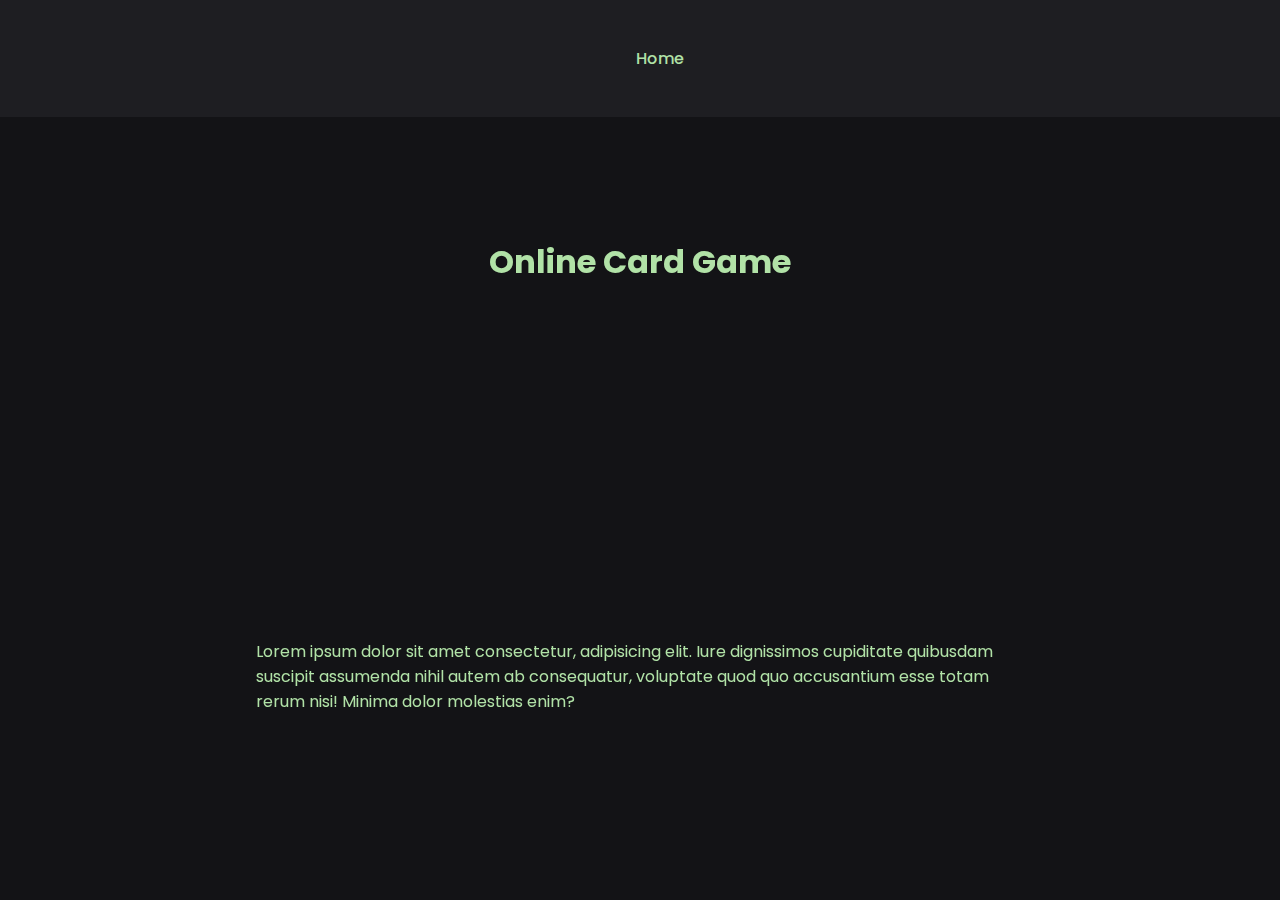
==== cardgame.html @ f4c0c3f0 "init" ====
<!DOCTYPE html>
<html>
    <head>
        <meta charset="utf-8">
        <meta http-equiv="X-UA-Compatible" content="IE=edge">
        <title>Harvey Test Site</title>
        <meta name="description" content="">
        <meta name="viewport" content="width=device-width, initial-scale=1">
        <link rel="stylesheet" href="style.css">
        <script defer src="app.js"></script>
    </head>
    <body>
        <header>
            <div class="container">
                <nav class="navbar">
                    <ul class="nav__links">
                        <li class="nav-items">
                            <a href="index.html" class="nav-link">Home</a>
                        </li>
                    </ul>
                </nav>
            </div>
        </header>

        <Main>
            <section class="hidden">
                <H1>Online Card Game</H1>
                <iframe width="560" height="315" src="https://www.youtube.com/embed/_pnhgJux4vc" title="YouTube video player" frameborder="0" allow="accelerometer; autoplay; clipboard-write; encrypted-media; gyroscope; picture-in-picture; web-share" allowfullscreen></iframe>
                <p>Lorem ipsum dolor sit amet consectetur, adipisicing elit. Iure dignissimos cupiditate quibusdam suscipit assumenda nihil autem ab consequatur, voluptate quod quo accusantium esse totam rerum nisi! Minima dolor molestias enim?</p>
            </section>

        </Main>

    </body>

</html>
---- style.css ----
@import url('https://fonts.googleapis.com/css2?family=Poppins&display=swap');

body{
    background-color: #131316;
    color: #b1e2a7;
    font-family: 'Poppins', sans-serif;
    padding: 0;
    margin: 0;
    box-sizing: border-box;
}

html{
    scroll-behavior: smooth;
}

section{
    display: grid;
    place-items: center;
    align-items: center;
    min-height: 400px;
    padding: 100px 20vw;
    position: relative;
    display: flex;
    flex-direction: column;
}

.hidden{
    opacity: 0;
    filter: blur(5px);
    transform: translateX(-100%);
    transition: all 1s;
}

@media(prefers-reduced-motion){
    .hidden{
        transition: non;
    }
}

.show{
    opacity: 1;
    filter: blur(0);
    transform: translateX(0);
}

li, a, button{
    font-family: 'Poppins', sans-serif;
    font-weight: 500;
    font-size: 16px;
    color: #b1e2a7;
    text-decoration: none;
}

header{
    display: flex;
    justify-content: space-evenly;
    align-items: center;
    padding: 30px 10%;
    background-color:  #1e1e22;;
}

.nav__links{
    list-style: none;
}

.nav__links li{
    display: inline-block;
    padding: 0px 30px;
}

.nav__links li a{
    transition: all 0.3s ease 0s;
}

.nav__links li a:hover{
    color: #408b31;
}

button{
    margin-left: 20px;
    padding: 9px 25px;
    background-color: rgb(0, 136, 100,1);
    border: none;
    border-radius: 50px;
    cursor: pointer;
    transition: all 0.3s ease 0s;
}

button:hover{
    background-color: rgb(0, 136, 100,0.8);
}

body::-webkit-scrollbar{
    width: 0.25rem;
}

body::-webkit-scrollbar-track{
    background: rgb(0, 136, 100,0.8);
}

body::-webkit-scrollbar-thumb{
    background: #b1e2a7;
}

.card {
    display: flex;
    flex-direction: column;
    justify-content: center;
    align-items: center;
    background: #353535;
    font-size: 3rem;
    color: #fff;
    box-shadow: rgba(3, 8, 20, 0.1) 0px 0.15rem 0.5rem, rgba(2, 8, 20, 0.1) 0px 0.075rem 0.175rem;
    height: 100%;
    width: 100%;
    border-radius: 4px;
    transition: all 500ms;
    overflow: hidden;

    background-size: cover;
    background-position: center;
    background-repeat: no-repeat;
 }
  
.card:hover {
    box-shadow: rgba(2, 8, 20, 0.1) 0px 0.35em 1.175em, rgba(2, 8, 20, 0.08) 0px 0.175em 0.5em;
    transform: translateY(-3px) scale(1.1);
 }

 .photo-grid {
    display: grid;
    gap: 1rem;
  
    grid-template-columns: repeat(auto-fit, minmax(240px, 1fr));
    grid-auto-rows: 240px;
  }
  
  /* Medium screens */
  @media screen and (min-width: 600px) {
    .card-tall {
      grid-row: span 2 / auto;
      font-family: 'Poppins', sans-serif;
      font-weight: 500;
      font-size: 30px;
      color: #ffffff;
      text-decoration: none;
      align-items:start;
      padding-left: 10px;
    }
  
    .card-wide {
      grid-column: span 2 / auto;
    }
  }

  .ProjectsGrid{

    display: grid;
    place-items: center;
    align-items: center;
    min-height: 400px;
    padding: 0px 0vw;
    position: relative;
    display: flex;
    flex-direction: column;
}
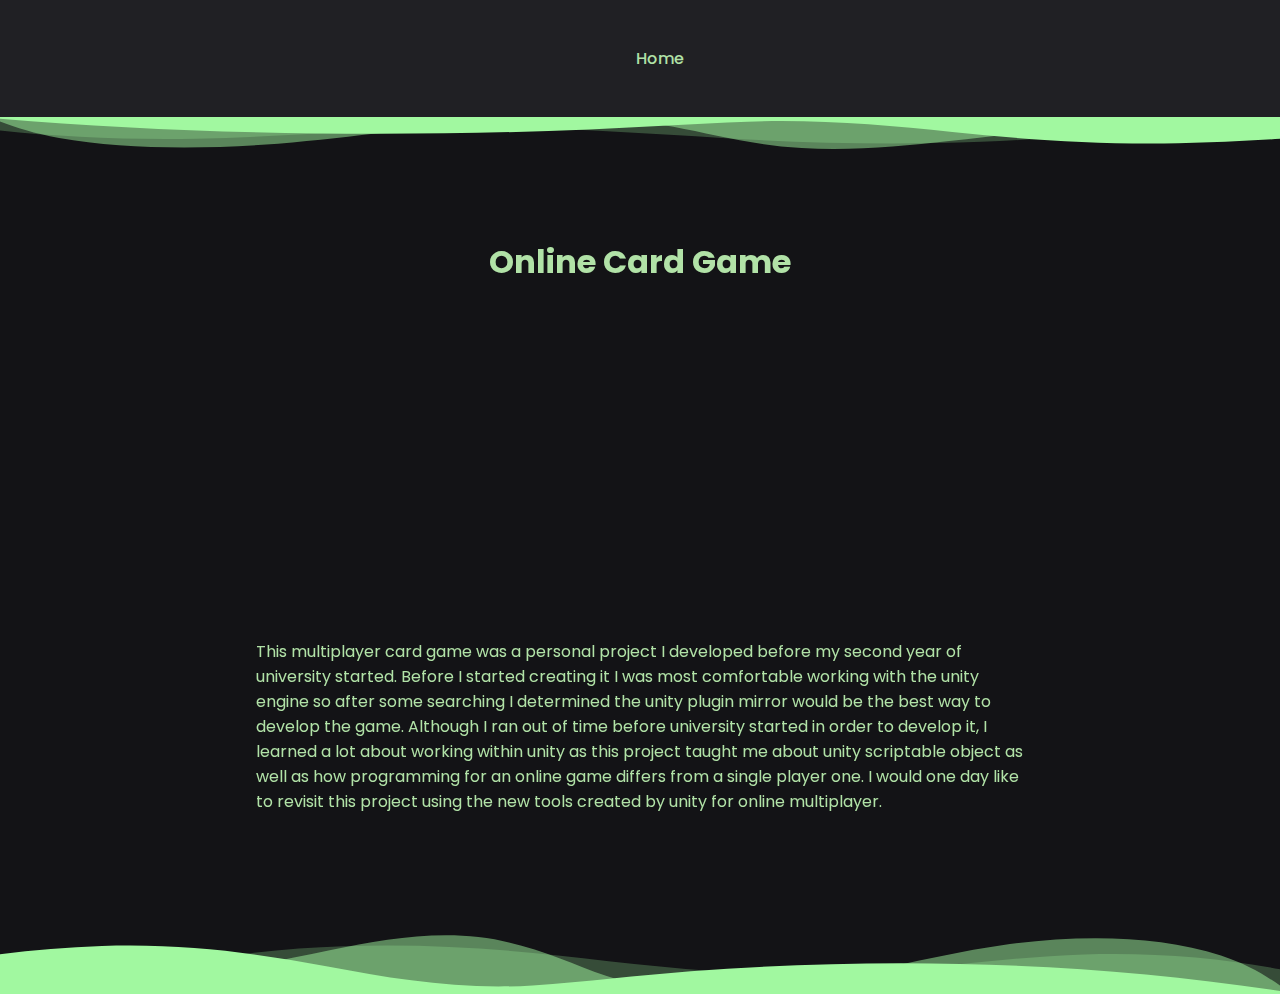
==== commit 54a61e00: "info added to multiple pages" ====
--- a/cardgame.html
+++ b/cardgame.html
@@ -23,12 +23,25 @@
         </header>
 
         <Main>
+            <div class="custom-shape-divider-top-1676848583">
+                <svg data-name="Layer 1" xmlns="http://www.w3.org/2000/svg" viewBox="0 0 1200 120" preserveAspectRatio="none">
+                    <path d="M0,0V46.29c47.79,22.2,103.59,32.17,158,28,70.36-5.37,136.33-33.31,206.8-37.5C438.64,32.43,512.34,53.67,583,72.05c69.27,18,138.3,24.88,209.4,13.08,36.15-6,69.85-17.84,104.45-29.34C989.49,25,1113-14.29,1200,52.47V0Z" opacity=".25" class="shape-fill"></path>
+                    <path d="M0,0V15.81C13,36.92,27.64,56.86,47.69,72.05,99.41,111.27,165,111,224.58,91.58c31.15-10.15,60.09-26.07,89.67-39.8,40.92-19,84.73-46,130.83-49.67,36.26-2.85,70.9,9.42,98.6,31.56,31.77,25.39,62.32,62,103.63,73,40.44,10.79,81.35-6.69,119.13-24.28s75.16-39,116.92-43.05c59.73-5.85,113.28,22.88,168.9,38.84,30.2,8.66,59,6.17,87.09-7.5,22.43-10.89,48-26.93,60.65-49.24V0Z" opacity=".5" class="shape-fill"></path>
+                    <path d="M0,0V5.63C149.93,59,314.09,71.32,475.83,42.57c43-7.64,84.23-20.12,127.61-26.46,59-8.63,112.48,12.24,165.56,35.4C827.93,77.22,886,95.24,951.2,90c86.53-7,172.46-45.71,248.8-84.81V0Z" class="shape-fill"></path>
+                </svg>
+            </div>
             <section class="hidden">
                 <H1>Online Card Game</H1>
                 <iframe width="560" height="315" src="https://www.youtube.com/embed/_pnhgJux4vc" title="YouTube video player" frameborder="0" allow="accelerometer; autoplay; clipboard-write; encrypted-media; gyroscope; picture-in-picture; web-share" allowfullscreen></iframe>
-                <p>Lorem ipsum dolor sit amet consectetur, adipisicing elit. Iure dignissimos cupiditate quibusdam suscipit assumenda nihil autem ab consequatur, voluptate quod quo accusantium esse totam rerum nisi! Minima dolor molestias enim?</p>
+                <p>This multiplayer card game was a personal project I developed before my second year of university started. Before I started creating it I was most comfortable working with the unity engine so after some searching I determined the unity plugin mirror would be the best way to develop the game. Although I ran out of time before university started in order to develop it, I learned a lot about working within unity as this project taught me about unity scriptable object as well as how programming for an online game differs from a single player one. I would one day like to revisit this project using the new tools created by unity for online multiplayer.</p>
             </section>
-
+            <div class="custom-shape-divider-bottom-1676848458">
+                <svg data-name="Layer 1" xmlns="http://www.w3.org/2000/svg" viewBox="0 0 1200 120" preserveAspectRatio="none">
+                    <path d="M0,0V46.29c47.79,22.2,103.59,32.17,158,28,70.36-5.37,136.33-33.31,206.8-37.5C438.64,32.43,512.34,53.67,583,72.05c69.27,18,138.3,24.88,209.4,13.08,36.15-6,69.85-17.84,104.45-29.34C989.49,25,1113-14.29,1200,52.47V0Z" opacity=".25" class="shape-fill"></path>
+                    <path d="M0,0V15.81C13,36.92,27.64,56.86,47.69,72.05,99.41,111.27,165,111,224.58,91.58c31.15-10.15,60.09-26.07,89.67-39.8,40.92-19,84.73-46,130.83-49.67,36.26-2.85,70.9,9.42,98.6,31.56,31.77,25.39,62.32,62,103.63,73,40.44,10.79,81.35-6.69,119.13-24.28s75.16-39,116.92-43.05c59.73-5.85,113.28,22.88,168.9,38.84,30.2,8.66,59,6.17,87.09-7.5,22.43-10.89,48-26.93,60.65-49.24V0Z" opacity=".5" class="shape-fill"></path>
+                    <path d="M0,0V5.63C149.93,59,314.09,71.32,475.83,42.57c43-7.64,84.23-20.12,127.61-26.46,59-8.63,112.48,12.24,165.56,35.4C827.93,77.22,886,95.24,951.2,90c86.53-7,172.46-45.71,248.8-84.81V0Z" class="shape-fill"></path>
+                </svg>
+            </div>
         </Main>
 
     </body>
--- a/style.css
+++ b/style.css
@@ -13,6 +13,10 @@
     scroll-behavior: smooth;
 }
 
+.icons{
+    padding-right: 50px;
+}
+
 section{
     display: grid;
     place-items: center;
@@ -56,7 +60,7 @@
     justify-content: space-evenly;
     align-items: center;
     padding: 30px 10%;
-    background-color:  #1e1e22;;
+    background-color:  #202024;;
 }
 
 .nav__links{
@@ -163,4 +167,52 @@
     position: relative;
     display: flex;
     flex-direction: column;
-}+}
+
+.custom-shape-divider-top-1676848583 {
+    position: absolute;
+    left: 0;
+    width: 100%;
+    overflow: hidden;
+    line-height: 0;
+}
+
+.custom-shape-divider-top-1676848583 svg {
+    position: relative;
+    display: block;
+    width: calc(116% + 1.3px);
+    height: 35px;
+}
+
+.custom-shape-divider-top-1676848583 .shape-fill {
+    fill: #A1F8A0;
+}
+
+.custom-shape-divider-bottom-1676848458 {
+    position: absolute;
+
+    left: 0;
+    width: 100%;
+    overflow: hidden;
+    line-height: 0;
+    transform: rotate(180deg);
+}
+
+.custom-shape-divider-bottom-1676848458 svg {
+    position: relative;
+    display: block;
+    width: calc(116% + 1.3px);
+    height: 64px;
+}
+
+.custom-shape-divider-bottom-1676848458 .shape-fill {
+    fill: #A1F8A0;
+}
+
+img {
+    border-radius: 50%;
+    margin-top: 50px;
+}
+em{
+    font-size: 17px;
+}
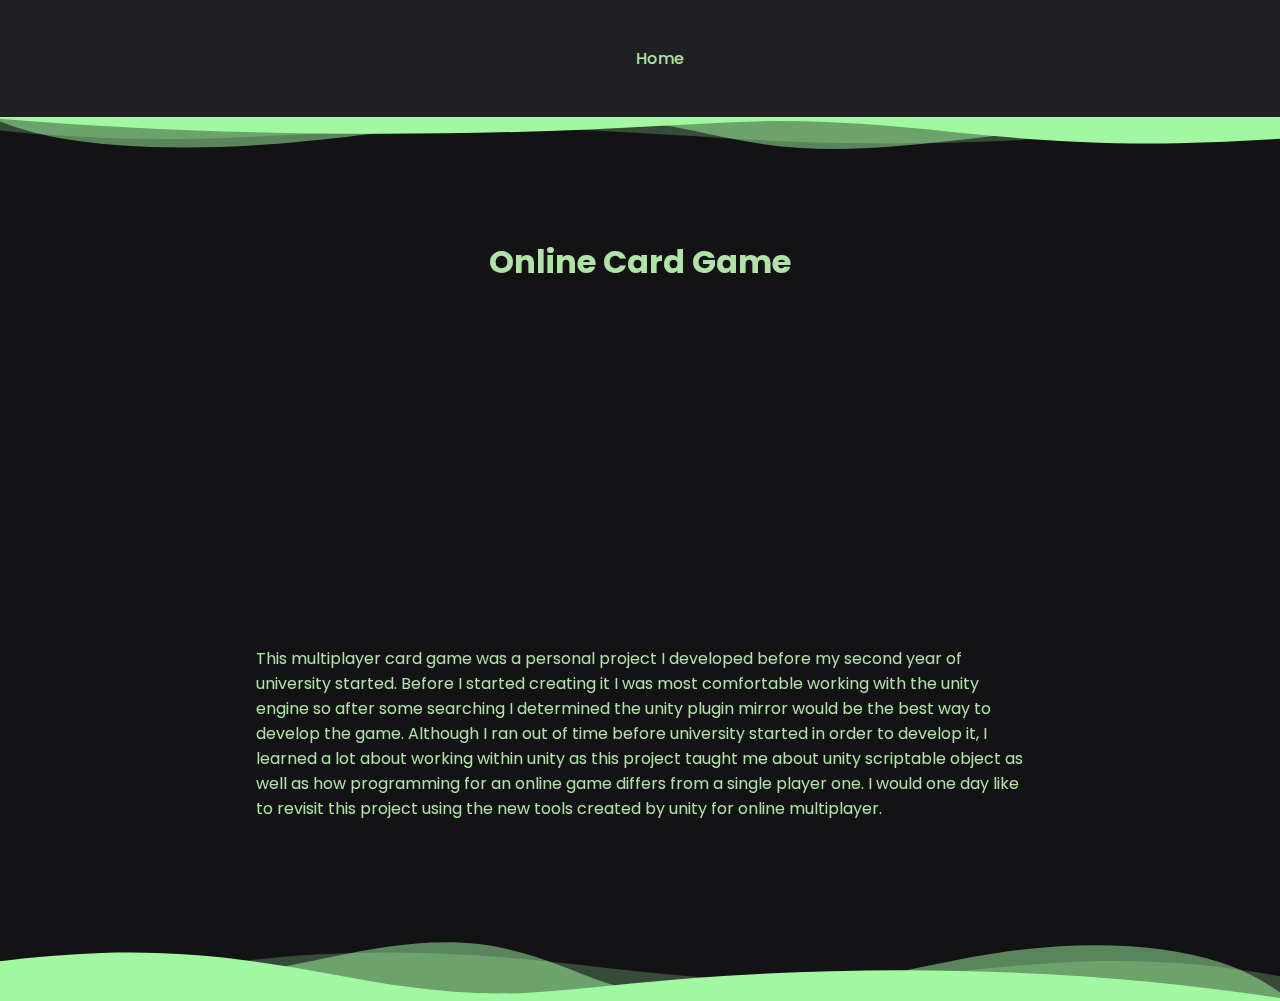
==== commit c048b71b: "video and banner update" ====
--- a/cardgame.html
+++ b/cardgame.html
@@ -3,7 +3,7 @@
     <head>
         <meta charset="utf-8">
         <meta http-equiv="X-UA-Compatible" content="IE=edge">
-        <title>Harvey Test Site</title>
+        <title>Card Game</title>
         <meta name="description" content="">
         <meta name="viewport" content="width=device-width, initial-scale=1">
         <link rel="stylesheet" href="style.css">
@@ -32,7 +32,9 @@
             </div>
             <section class="hidden">
                 <H1>Online Card Game</H1>
-                <iframe width="560" height="315" src="https://www.youtube.com/embed/_pnhgJux4vc" title="YouTube video player" frameborder="0" allow="accelerometer; autoplay; clipboard-write; encrypted-media; gyroscope; picture-in-picture; web-share" allowfullscreen></iframe>
+                <div class="Video">
+                <iframe class="youtubeIframe" width="460" height="315" src="https://www.youtube.com/embed/_pnhgJux4vc" title="YouTube video player" frameborder="0" allow="accelerometer; autoplay; clipboard-write; encrypted-media; gyroscope; picture-in-picture; web-share" allowfullscreen></iframe>
+                </div>
                 <p>This multiplayer card game was a personal project I developed before my second year of university started. Before I started creating it I was most comfortable working with the unity engine so after some searching I determined the unity plugin mirror would be the best way to develop the game. Although I ran out of time before university started in order to develop it, I learned a lot about working within unity as this project taught me about unity scriptable object as well as how programming for an online game differs from a single player one. I would one day like to revisit this project using the new tools created by unity for online multiplayer.</p>
             </section>
             <div class="custom-shape-divider-bottom-1676848458">
--- a/style.css
+++ b/style.css
@@ -59,7 +59,7 @@
     display: flex;
     justify-content: space-evenly;
     align-items: center;
-    padding: 30px 10%;
+    padding: 30px 9%;
     background-color:  #202024;;
 }
 
@@ -216,3 +216,18 @@
 em{
     font-size: 17px;
 }
+
+video{
+    overflow: hidden;
+    padding-bottom: 56.25%;
+    position: relative;
+    height: 0;
+}
+
+youtubeIframe{
+    left: 0;
+    top: 0;
+    height: 100%;
+    width: 100%;
+    position: absolute;
+}
